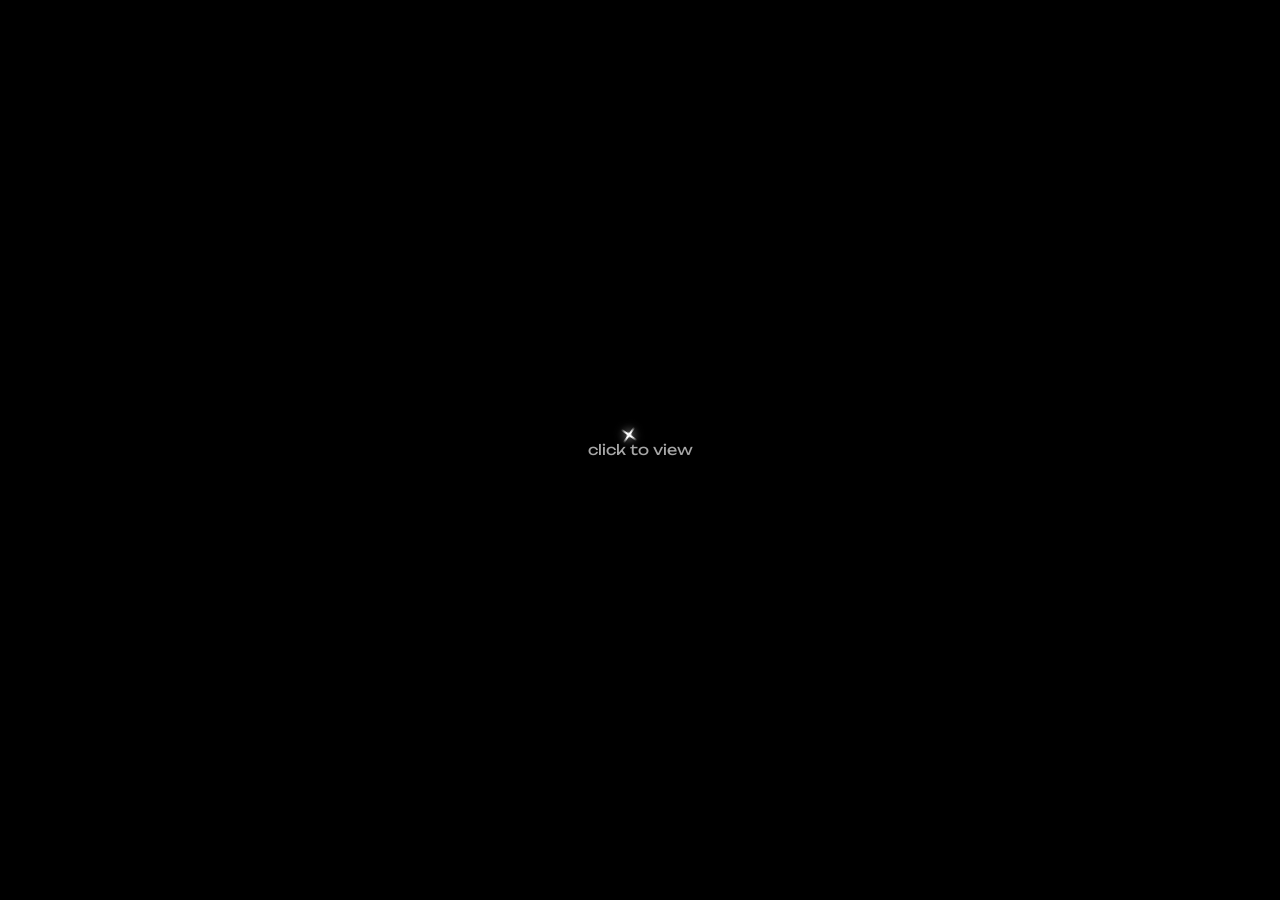
==== gokittygo/index.html @ ee6ec72b "go kitty go!" ====
<!DOCTYPE html>
<html lang="en">
<head>
    <meta charset="UTF-8">
    <meta name="viewport" content="width=device-width, initial-scale=1.0">
    <title>go kitty go!</title>
    <link rel="stylesheet" href="styles.css">
    <link rel="icon" href="../favicon.png">
    <script src="script.js" defer></script>
</head>
<body>
    <video muted loop id="bgVideo" playsinline></video>
    <div class="preview-overlay" id="preview">
        <p class="preview-hint">click to view</p>
    </div>

    <div class="music-player">
        <div style="display: flex; align-items: center; justify-content: space-between;">
            <div class="player-title">Dancing Cats - Go Kitty Go!</div>
            <button id="playBtn" class="play-btn">
                <svg id="playIcon" viewBox="0 0 24 24"><path d="M8 5v14l11-7z"/></svg>
                <svg id="pauseIcon" viewBox="0 0 24 24" style="display: none;"><path d="M6 19h4V5H6v14zm8-14v14h4V5h-4z"/></svg>
            </button>
        </div>
        <div class="player-controls">
            <div class="progress-container">
                <div class="progress-bar" id="progressBar"></div>
                <input type="range" class="progress-slider" id="progressSlider" value="0" min="0" max="100">
            </div>
        </div>
        <audio id="audioPlayer" src="song.mp3" loop></audio>
    </div>

    <main class="card">
        <header class="card-header">
            <span>fragile.pet<span class="subpage-tag">@gokittygo</span></span>
            <a href="https://atmosphere.wtf" target="_blank" class="avatar-link">
                <img src="../atmos.png" class="avatar-right">
            </a>
        </header>
        <div class="card-inner">
            <section class="link-block">
                <a href="https://discord.com/invite/cuKuG9X6Ds" class="link-item" target="_blank" rel="noopener noreferrer">discord</a>
                <a href="fragile.pet/gokittygo" class="link-item" target="_blank" rel="noopener noreferrer">blank</a>
                <a href="fragile.pet/gokittygo" class="link-item" target="_blank" rel="noopener noreferrer">blank</a>
                <a href="fragile.pet/gokittygo" class="link-item" target="_blank" rel="noopener noreferrer">blank</a>
            </section>
            <section class="content-block">
                <p class="caption">go kitty go!</p>
            </section>
        </div>
    </main>

    <div class="cursor-dot" id="cursorDot">
        <svg viewBox="0 0 24 24" fill="white" xmlns="http://www.w3.org/2000/svg">
            <path d="M12 2 L13.5 10.5 L22 12 L13.5 13.5 L12 22 L10.5 13.5 L2 12 L10.5 10.5 Z" />
        </svg>
    </div>
</body>
</html>
---- gokittygo/styles.css ----
@import url('https://fonts.googleapis.com/css2?family=Unbounded:wght@400;500;600;700&display=swap');

* {
    box-sizing: border-box;
    font-family: 'Unbounded', 'Segoe UI', Tahoma, Geneva, Verdana, sans-serif;
    cursor: none !important;
}

body {
    margin: 0;
    min-height: 100vh;
    background: #020202;
    color: #ededed;
    display: flex;
    flex-direction: column;
    align-items: center;
    justify-content: center;
    padding: 20px;
    gap: 12px;
    position: relative;
}

body::before {
    content: '';
    position: fixed;
    inset: 0;
    background: rgba(0, 0, 0, 0.5);
    z-index: 0;
    pointer-events: none;
}

#bgVideo {
    position: fixed;
    inset: 0;
    width: 100%;
    height: 100%;
    object-fit: cover;
    filter: blur(3px);
    transform: scale(1.02);
    z-index: -1;
}

.preview-overlay {
    position: fixed;
    inset: 0;
    background: #000;
    display: flex;
    align-items: center;
    justify-content: center;
    z-index: 9999;
    cursor: pointer;
    transition: opacity 0.5s ease, visibility 0.5s ease;
}

.preview-overlay.hidden {
    opacity: 0;
    visibility: hidden;
}

.preview-hint {
    margin: 0;
    font-size: 0.9rem;
    opacity: 0.7;
    animation: pulse 1.5s infinite;
}

@keyframes pulse {
    0%, 100% { opacity: 0.7; }
    50% { opacity: 0.3; }
}

.cursor-dot {
    position: fixed;
    pointer-events: none;
    z-index: 9999;
    transform: translate(-50%, -50%);
}

.cursor-dot svg {
    width: 22px;
    height: 22px;
    filter: drop-shadow(0 0 4px rgba(255,255,255,0.8));
    transition: transform 0.15s ease;
}

.cursor-dot.clicking svg {
    transform: scale(0.7) rotate(45deg);
}

.cursor-trail {
    position: fixed;
    pointer-events: none;
    z-index: 9997;
    width: 6px;
    height: 6px;
    border-radius: 50%;
    background: rgba(255,255,255,0.4);
    transform: translate(-50%, -50%);
    opacity: 0;
    transition: width 0.2s, height 0.2s, opacity 0.2s;
}

.music-player {
    position: relative;
    z-index: 1;
    width: min(92vw, 660px);
    border: 1px solid #2f2f2f;
    background: rgba(16, 16, 16, 0.9);
    padding: 18px;
    display: flex;
    flex-direction: column;
    gap: 12px;
    overflow: hidden;
}

.music-player::before {
    content: '';
    position: absolute;
    inset: 0;
    background: rgba(0, 0, 0, 0.6);
    z-index: 0;
}

.music-player > * {
    position: relative;
    z-index: 1;
}

.player-title {
    color: #f5f5f5;
    font-size: 0.9rem;
}

.player-controls {
    display: flex;
    align-items: center;
    gap: 10px;
    flex: 1;
}

.progress-container {
    flex: 1;
    position: relative;
    height: 4px;
    background: #1a1a1a;
    border: 1px solid #383838;
    cursor: pointer;
}

.progress-bar {
    height: 100%;
    background: #5f5f5f;
    width: 0%;
    transition: width 0.1s linear;
}

.progress-slider {
    position: absolute;
    inset: 0;
    width: 100%;
    cursor: pointer;
    opacity: 0;
    z-index: 5;
}

.play-btn {
    background: none;
    border: none;
    color: #f5f5f5;
    padding: 0;
    cursor: pointer;
    display: flex;
    align-items: center;
    transition: 0.2s ease;
}

.play-btn:hover {
    transform: scale(1.15);
}

.play-btn svg {
    width: 16px;
    height: 16px;
    fill: currentColor;
}

.card {
    position: relative;
    z-index: 1;
    width: min(92vw, 660px);
    border: 1px solid #2f2f2f;
    padding: 18px;
    background: #0d0d0d;
    overflow: hidden;
}

.card::before {
    content: '';
    position: absolute;
    inset: 0;
    background: rgba(0, 0, 0, 0.35);
    z-index: 0;
}

.card > * {
    position: relative;
    z-index: 1;
}

.card-header {
    font-size: 1.3rem;
    color: #fff;
    margin-bottom: 14px;
    padding: 8px 10px;
    border: 1px solid #333;
    background: rgba(15, 15, 15, 0.8);
    display: flex;
    align-items: center;
    justify-content: space-between;
}

.subpage-tag {
    color: #666;
    margin-left: 4px;
    font-weight: 400;
}

.avatar-link {
    display: flex;
    align-items: center;
}

.avatar-right {
    width: 16px;
    height: 16px;
    object-fit: cover;
    border-radius: 4px;
    opacity: 0.8;
    transition: 0.2s ease;
}

.avatar-right:hover {
    opacity: 1;
    transform: scale(1.15);
}

.card-inner {
    display: grid;
    grid-template-columns: 1fr 1fr;
    gap: 14px;
    align-items: stretch;
}

.link-block {
    display: grid;
    gap: 10px;
}

.link-item {
    display: block;
    color: #f5f5f5;
    text-decoration: none;
    padding: 10px 12px;
    border: 1px solid #383838;
    background: rgba(16, 16, 16, 0.9);
    transition: all 0.15s ease;
    font-size: 0.95rem;
}

.link-item:hover {
    border-color: #5f5f5f;
    background: rgba(26, 26, 26, 0.95);
    transform: translateY(-2px);
}

.content-block {
    border: 1px solid #2f2f2f;
    padding: 12px;
    min-height: 160px;
    background: rgba(15, 15, 15, 0.85);
    color: #d3d3d3;
    line-height: 1.45;
}

.caption {
    margin: 0;
    font-size: 0.92rem;
}
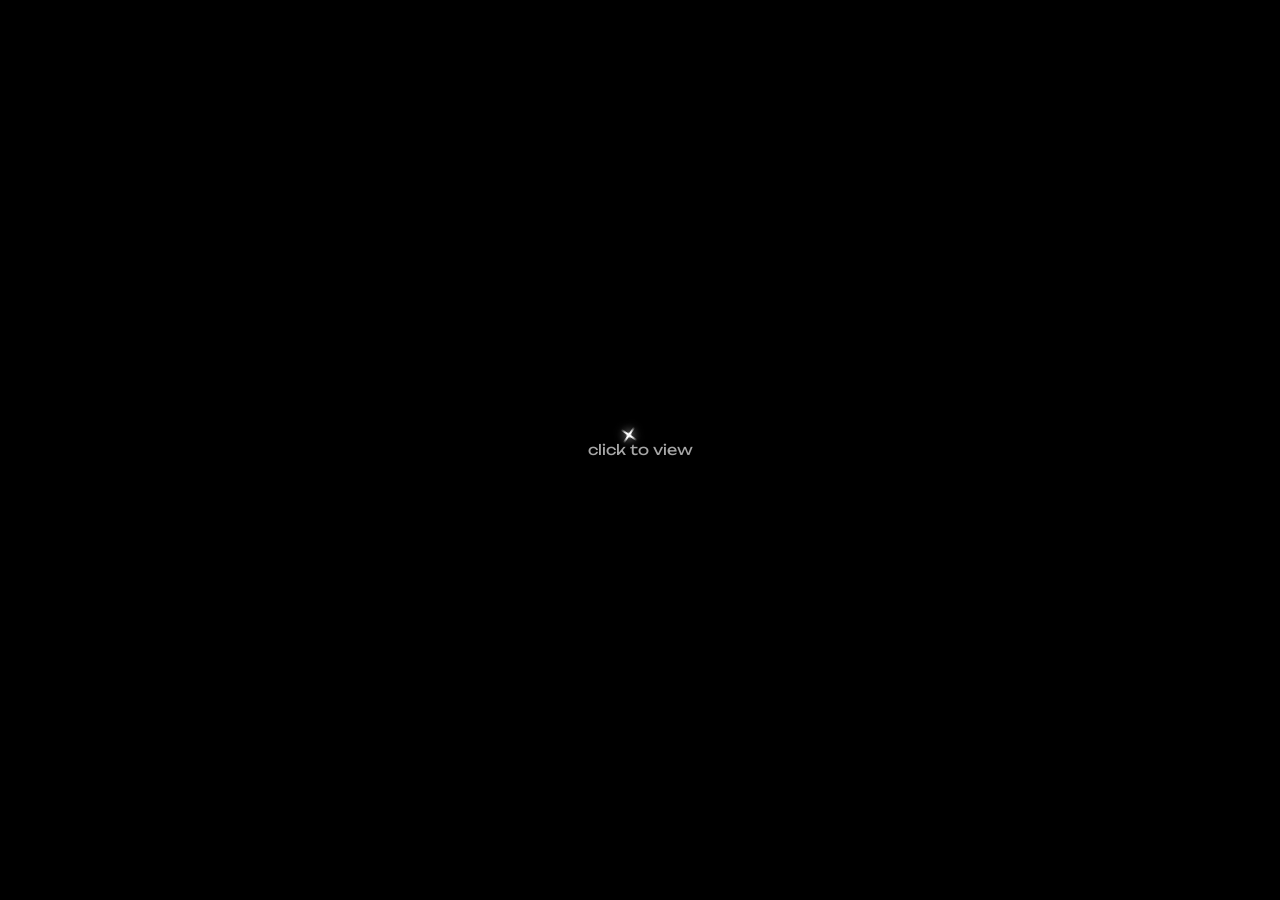
==== commit f3165b13: "i forgot" ====
--- a/gokittygo/index.html
+++ b/gokittygo/index.html
@@ -41,9 +41,9 @@
         <div class="card-inner">
             <section class="link-block">
                 <a href="https://discord.com/invite/cuKuG9X6Ds" class="link-item" target="_blank" rel="noopener noreferrer">discord</a>
-                <a href="fragile.pet/gokittygo" class="link-item" target="_blank" rel="noopener noreferrer">blank</a>
-                <a href="fragile.pet/gokittygo" class="link-item" target="_blank" rel="noopener noreferrer">blank</a>
-                <a href="fragile.pet/gokittygo" class="link-item" target="_blank" rel="noopener noreferrer">blank</a>
+                <a href="https://fragile.pet/gokittygo" class="link-item" target="_blank" rel="noopener noreferrer">blank</a>
+                <a href="https://fragile.pet/gokittygo" class="link-item" target="_blank" rel="noopener noreferrer">blank</a>
+                <a href="https://fragile.pet/gokittygo" class="link-item" target="_blank" rel="noopener noreferrer">blank</a>
             </section>
             <section class="content-block">
                 <p class="caption">go kitty go!</p>
@@ -57,4 +57,4 @@
         </svg>
     </div>
 </body>
-</html>+</html>
